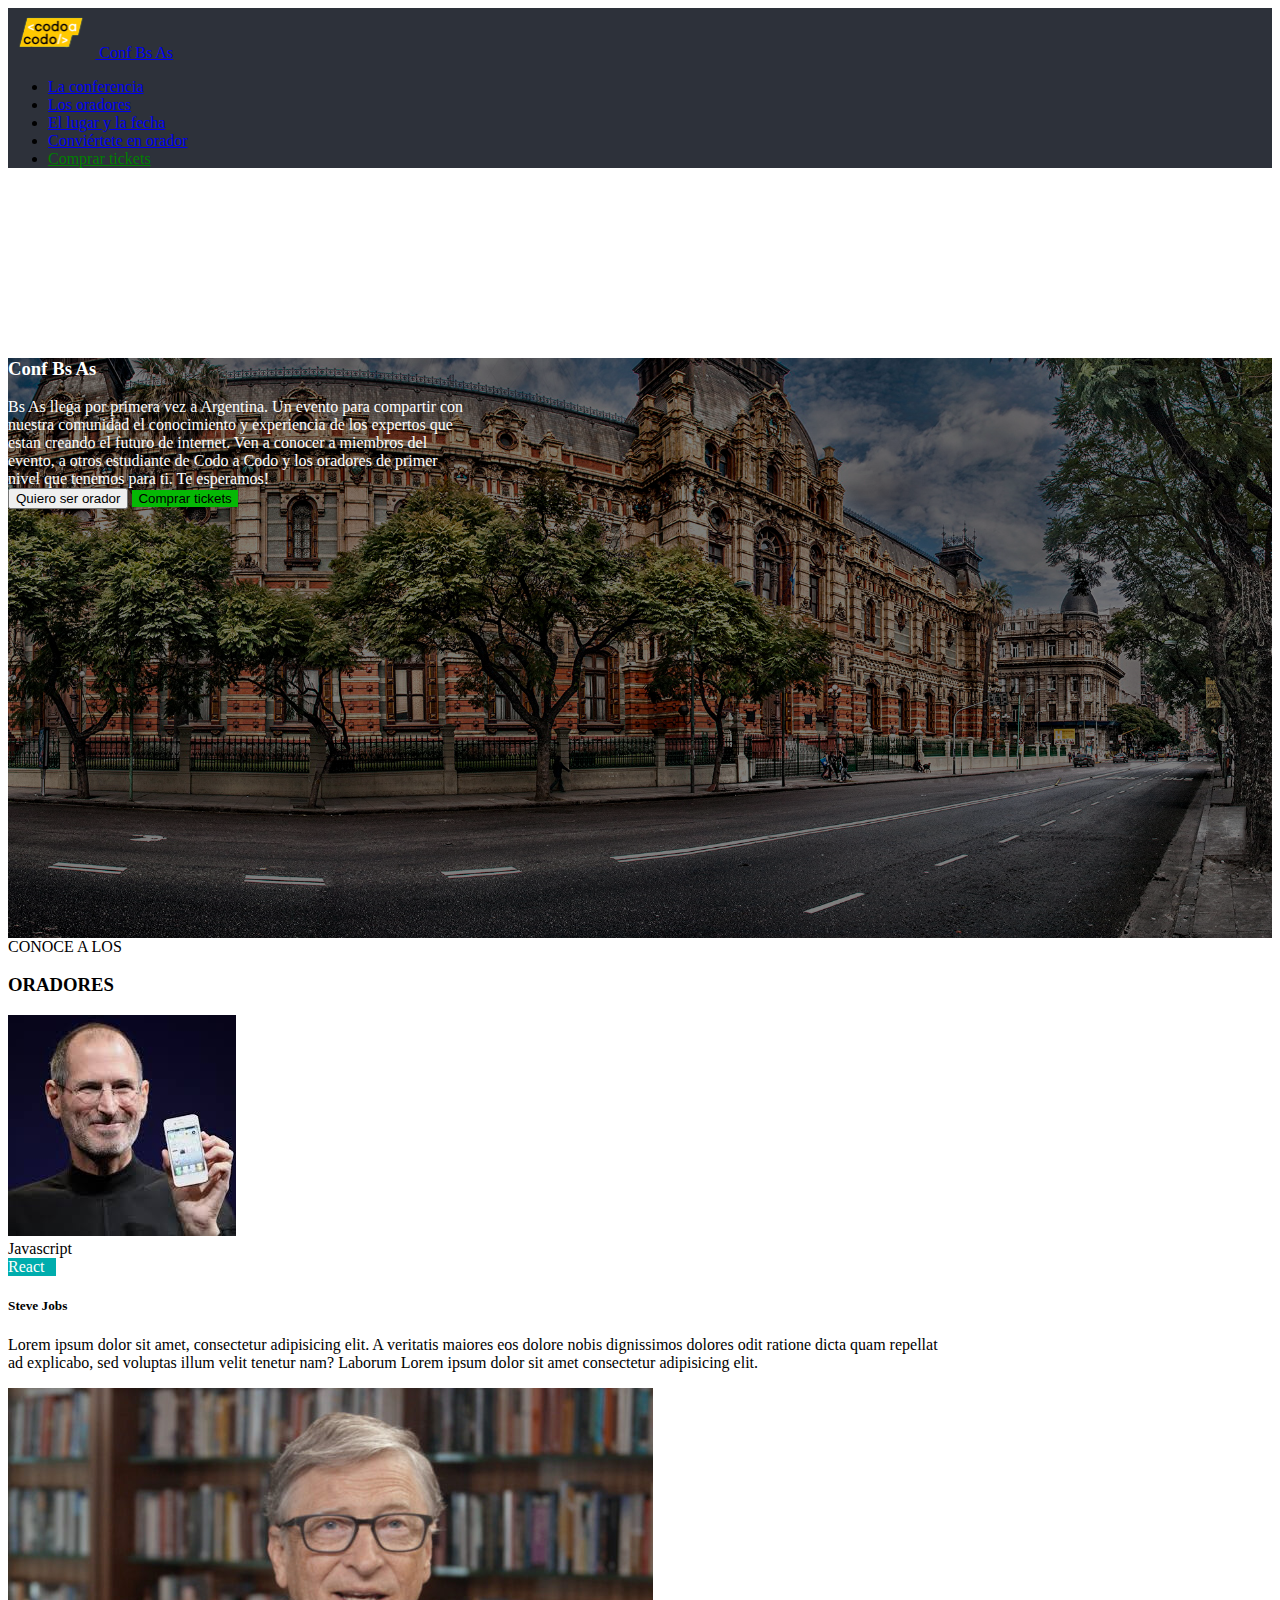
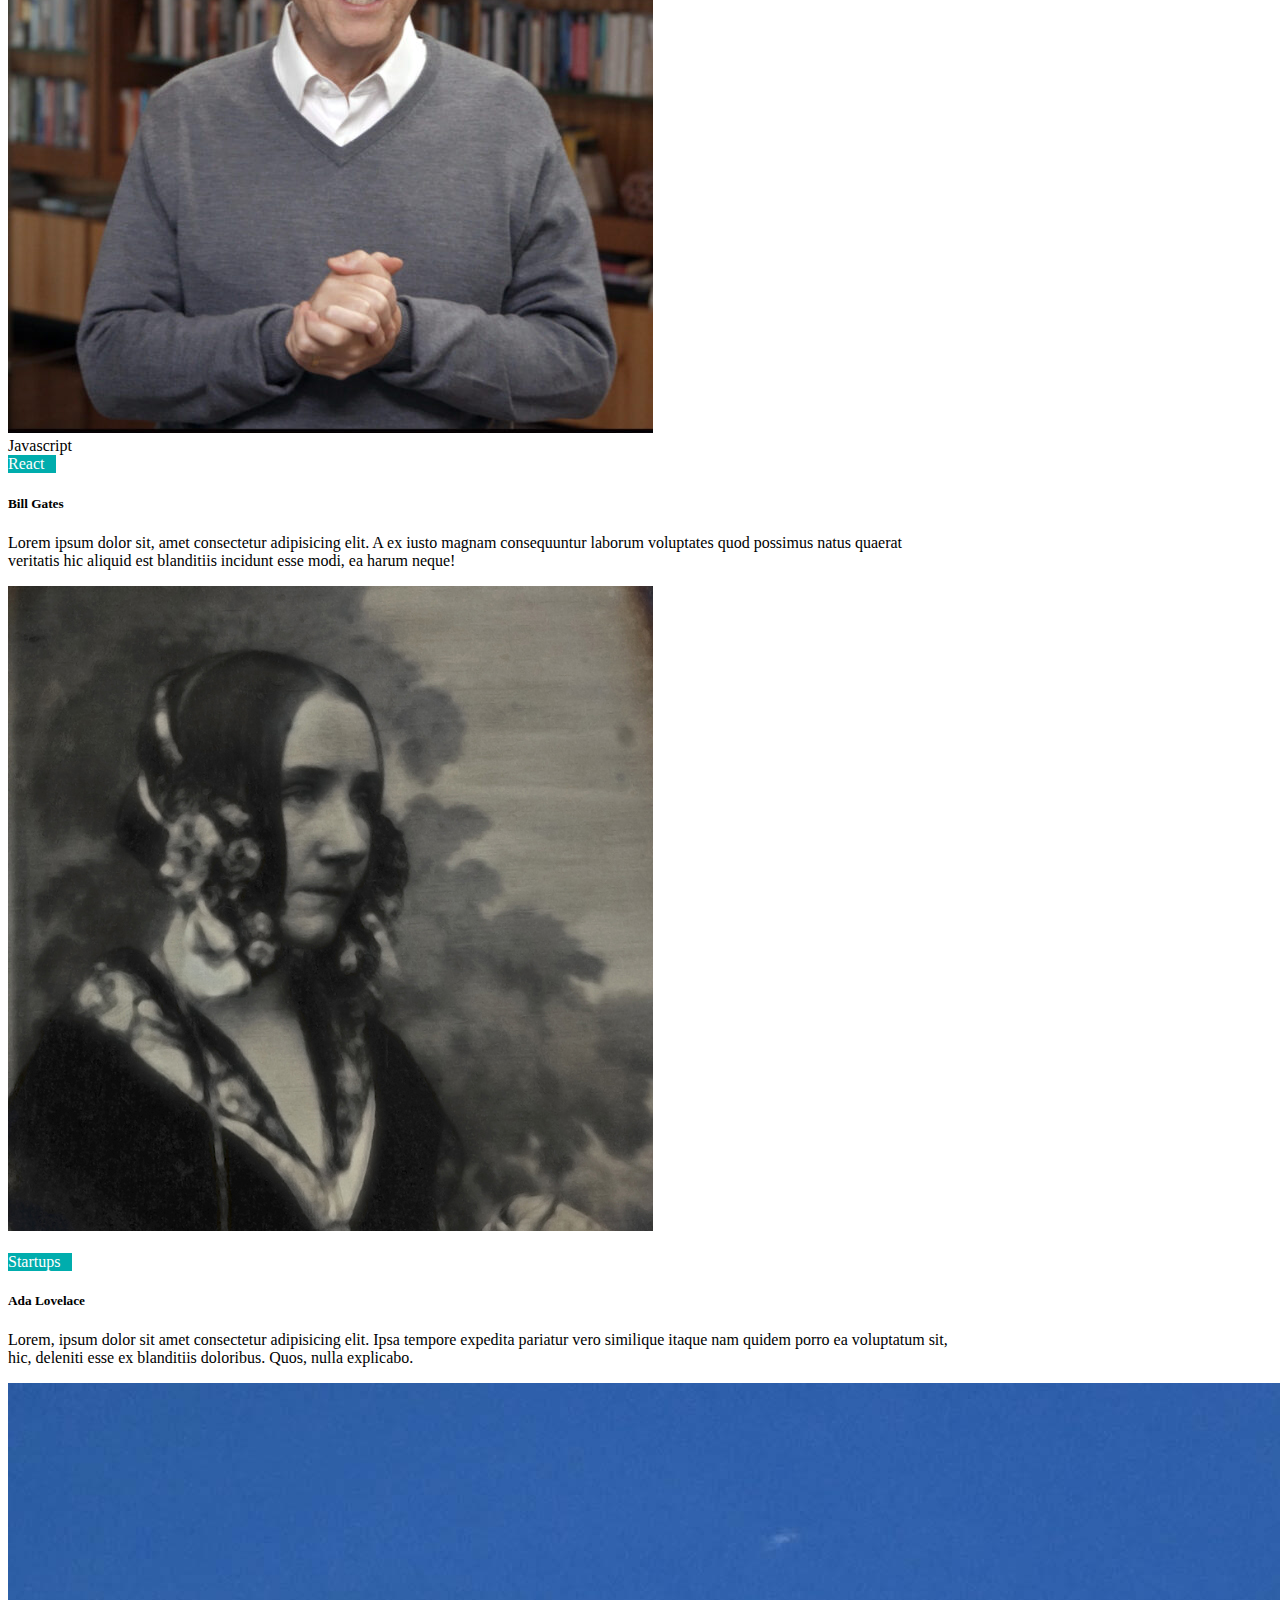
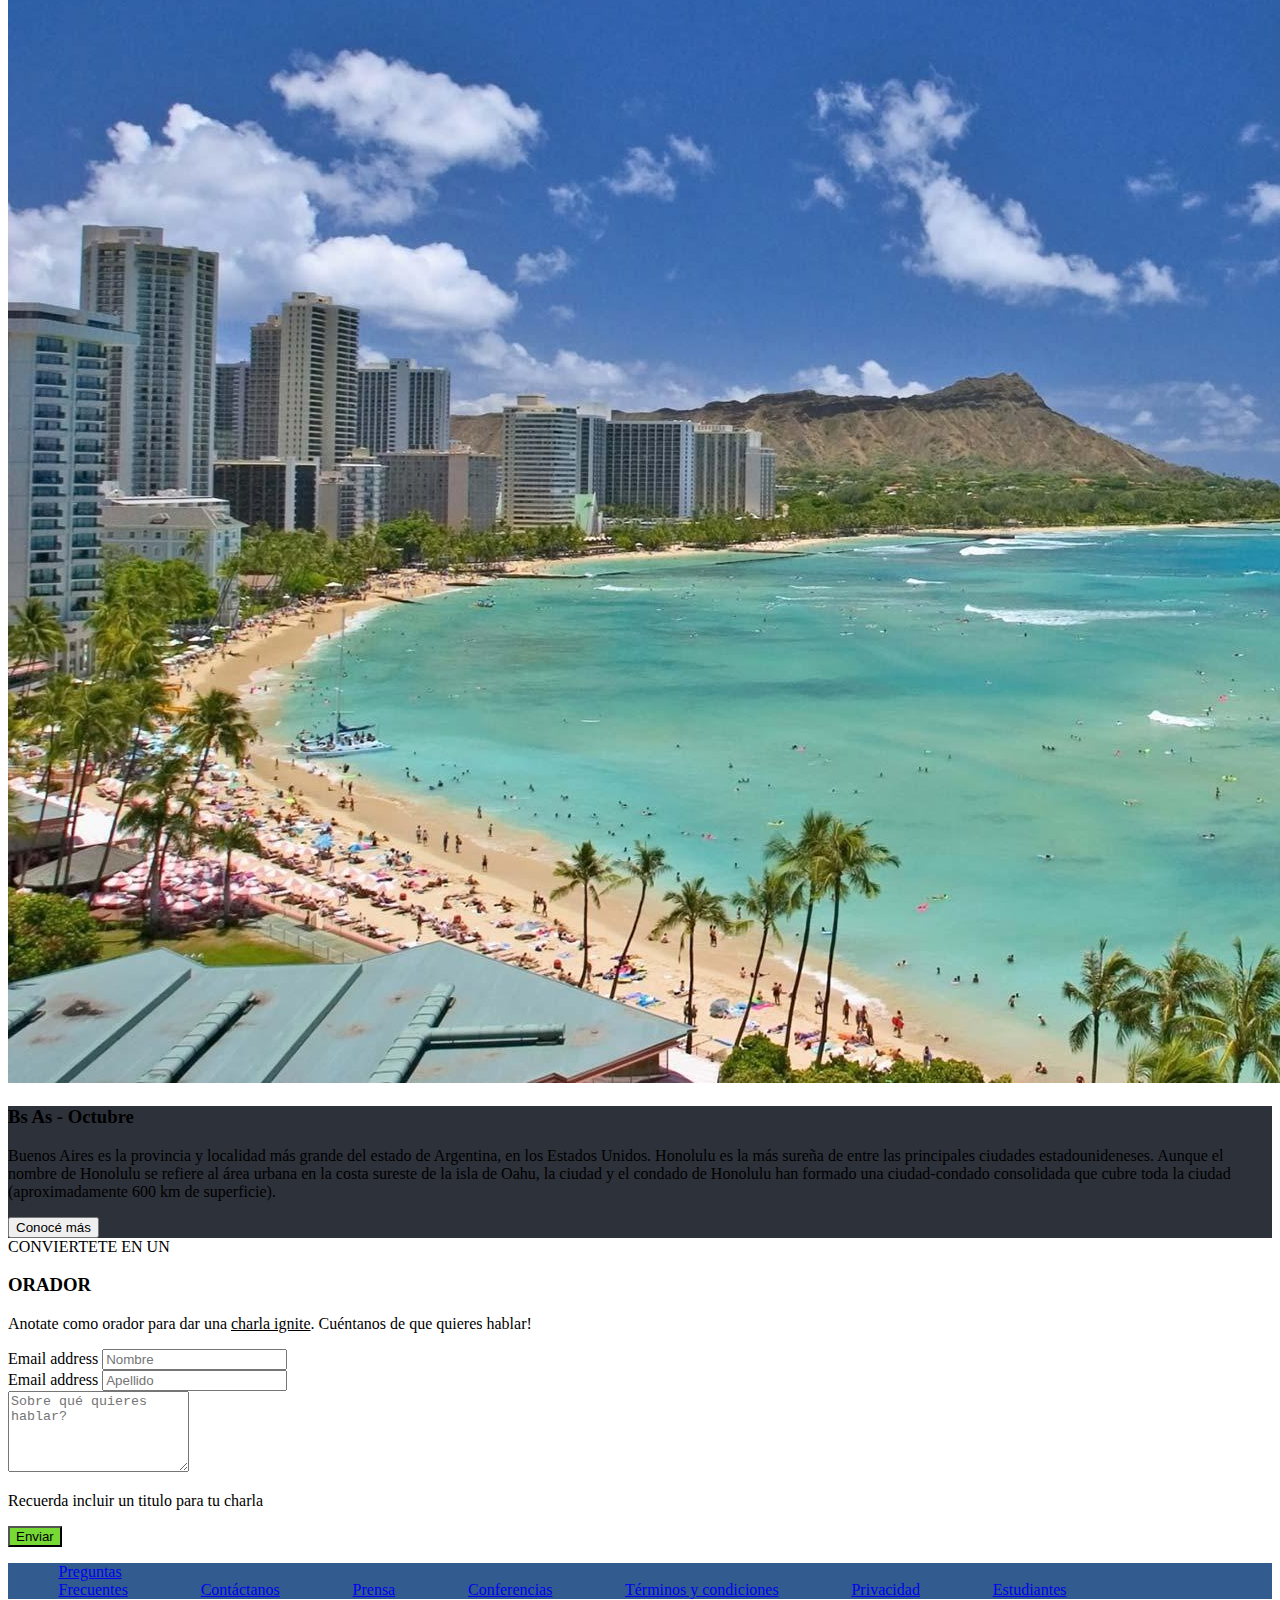
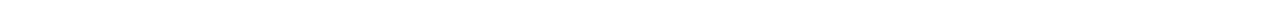
==== index.html @ 670c5ce8 "Trabajo Integrador" ====
<!DOCTYPE html>
<html lang="es">
<head>
    <meta charset="UTF-8">
    <meta http-equiv="X-UA-Compatible" content="IE=edge">
    <meta name="viewport" content="width=device-width, initial-scale=1.0">
    <title>Tp Bootstrap</title>
    <link href="https://cdn.jsdelivr.net/npm/bootstrap@5.0.2/dist/css/bootstrap.min.css" rel="stylesheet" integrity="sha384-EVSTQN3/azprG1Anm3QDgpJLIm9Nao0Yz1ztcQTwFspd3yD65VohhpuuCOmLASjC" crossorigin="anonymous">
    <link rel="stylesheet" href="estilos.css">
</head>
<body>
  <header style="background-color: rgb(45, 49, 58);">
    <div class="container">
      <nav class="navbar navbar-expand-lg navbar-dark">
        <div class="row col-5">
          <a class="navbar-brand" href="#">
            <img src="img/codoacodo.png" alt="logo" height="50" class="d-inline-block align-text-center">
                    Conf Bs As
          </a>
        </div>
        <div class="row">
          <div class="collapse navbar-collapse" id="navbarNav" >
            <ul class="navbar-nav">
              <li class="nav-item">
                <a class="nav-link active" aria-current="page" href="#">La conferencia</a>
              </li>
              <li class="nav-item ">
                <a class="nav-link" aria-current="page" href="#">Los oradores</a>
              </li>
              <li class="nav-item ">
                <a class="nav-link" href="#">El lugar y la fecha</a>
              </li>
              <li class="nav-item ">
                <a class="nav-link" href="#">Conviértete en orador</a>
              </li>
              <li class="nav-item ">
                <a class="nav-link disabled" href="#" tabindex="-1" aria-disabled="true" style="color: green;">Comprar tickets</a>
              </li>
            </ul>
          </div>
        </div>
            
      </nav>
    </div>
  </header>
    
    <div class="portada container-fluid">
      <div class="row">
        <div class="col-4"></div>
        <div class="col-7 text-end  textoPortada">
          <h3 class="align-bottom fw-bold">Conf Bs As</h3>
          <span  class="align-bottom">
            Bs As llega por primera vez a Argentina. Un evento para compartir con <br>nuestra comunidad el conocimiento y experiencia de los expertos que <br>estan creando el futuro de internet. Ven a conocer a miembros del<br> evento, a otros estudiante de Codo a Codo y los oradores de primer<br>nivel que tenemos para ti. Te esperamos!</span>
            <br><button type="button" class="btn btn-outline-light btn-sm mt-3">Quiero ser orador</button>
            <button type="button" class="btn btn-success btn-sm mt-3 botonComprar" >Comprar tickets</button>
        </div>
        
      </div>
    </div>
    <div class="container text-center">
      <h7>CONOCE A LOS</h7>
      <h3 class="fw-bold">ORADORES</h3>
    </div>
    <div class="container cards">
      <div class="row row-cols-1 row-cols-md-3 g-4">
        <div class="col">
          <div class="card">
            <img src="img/steve.jpg" class="card-img-top" alt="...">
            <div class="card-body">
              <div class="badge bg-warning text-wrap" style="width: 4.6rem; color: black;">
                Javascript
              </div>
              <div class="badge text-wrap" style="width: 3rem; color: #fff; background-color: rgb(0, 173, 173);">
                React
              </div>
              <h5 class="card-title fw-bold">Steve Jobs</h5>
              <p class="card-text">Lorem ipsum dolor sit amet, consectetur adipisicing elit. A veritatis maiores eos dolore nobis dignissimos dolores odit ratione dicta quam repellat ad explicabo, sed voluptas illum velit tenetur nam? Laborum Lorem ipsum dolor sit amet consectetur adipisicing elit.</p>
            </div>
          </div>
        </div>
        <div class="col">
          <div class="card">
            <img src="img/bill.jpg" class="card-img-top" alt="...">
            <div class="card-body">
              <div class="badge bg-warning text-wrap" style="width: 4.6rem; color: black;">
                Javascript
              </div>
              <div class="badge text-wrap" style="width: 3rem; color: #fff; background-color: rgb(0, 173, 173);">
                React
              </div>
              <h5 class="card-title fw-bold">Bill Gates</h5>
              <p class="card-text">Lorem ipsum dolor sit, amet consectetur adipisicing elit. A ex iusto magnam consequuntur laborum voluptates quod possimus natus quaerat veritatis hic aliquid est blanditiis incidunt esse modi, ea harum neque!</p>
            </div>
          </div>
        </div>
        <div class="col">
          <div class="card">
            <img src="img/ada.jpeg" class="card-img-top" alt="...">
            <div class="card-body">
              <div class="badge bg-secondary text-wrap" style="width: 4.6rem; color: #fff;">
                Negocios
              </div>
              <div class="badge bg-danger text-wrap" style="width: 4rem; color: #fff; background-color: rgb(0, 173, 173);">
                Startups
              </div>
              <h5 class="card-title fw-bold">Ada Lovelace</h5>
              <p class="card-text">Lorem, ipsum dolor sit amet consectetur adipisicing elit. Ipsa tempore expedita pariatur vero similique itaque nam quidem porro ea voluptatum sit, hic, deleniti esse ex blanditiis doloribus. Quos, nulla explicabo.</p>
            </div>
          </div>
        </div>
      </div>
    </div>  
    <div class="container-fluid">
      <div class="row">
        <div class="col-6" style="padding-right: 1px; padding-left: 0px;">
          <img src="img/honolulu.jpg" alt="" class="img-fluid">
        </div>
        <div class="col-6" style="background-color: rgb(45, 49, 58);">
          <h3 class="text-white mt-3">Bs As - Octubre</h3>
          <p class="text-white">Buenos Aires es la provincia y localidad más grande del estado de Argentina, en los Estados Unidos. Honolulu es la más sureña de entre las principales ciudades estadounideneses. Aunque el nombre de Honolulu se refiere al área urbana en la costa sureste de la isla de Oahu, la ciudad y el condado de Honolulu han formado una ciudad-condado consolidada que cubre toda la ciudad (aproximadamente 600 km de superficie).</p>
          <button type="button" class="btn btn-outline-light btn-sm">Conocé más</button>
        </div>
      </div>
    </div>
    <div class="container text-center">
      <h7>CONVIERTETE EN UN</h7>
      <h3 class="fw-bold">ORADOR</h3>
      <P>Anotate como orador para dar una <a href="#" style="color: black;">charla ignite</a>. Cuéntanos de que quieres hablar!</P>
    </div>
    <div class="container w-50">
      <div class="row">
        <div class="col">
          <label for="exampleFormControlInput1" class="form-label">Email address</label>
          <input type="email" class="form-control" id="exampleFormControlInput1" placeholder="Nombre">
        </div>
        <div class="col">
          <label for="exampleFormControlInput1" class="form-label">Email address</label>
          <input type="email" class="form-control" id="exampleFormControlInput1" placeholder="Apellido">
        </div>
      </div>
      <label for="exampleFormControlTextarea1" class="form-label"></label>
      <textarea class="form-control fs-5" id="exampleFormControlTextarea1" rows="5" placeholder="Sobre qué quieres hablar?"></textarea>
      <p class="text-muted">Recuerda incluir un titulo para tu charla</p>
      <div class="d-grid gap-2">
        <button class="btn text-white" type="button" style="background-color: rgba(83, 207, 0, 0.795);">Enviar</button>
      </div>
    </div>
    <footer style="margin-top: 1em; background-color: rgba(10, 59, 122, 0.836);">
      <nav class="navbar navbar-expand-lg">
        <div class="container">
          <div class="collapse navbar-collapse" id="navbarNavAltMarkup">
            <div class="navbar-nav navbar-center">
              <a class="nav-link f-link texto-centrado text-white" href="#">Preguntas <br> Frecuentes</a>
              <a class="nav-link f-link text-white" href="#">Contáctanos</a>
              <a class="nav-link f-link text-white" href="#">Prensa</a>
              <a class="nav-link f-link text-white" href="#">Conferencias</a>
              <a class="nav-link f-link texto-centrado text-white" href="#">Términos y condiciones</a>
              <a class="nav-link f-link text-white" href="#">Privacidad</a>
              <a class="nav-link f-link text-white" href="#">Estudiantes</a>
            </div>
          </div>
        </div>
      </nav>
    </footer>


    <script src="https://cdn.jsdelivr.net/npm/bootstrap@5.0.2/dist/js/bootstrap.bundle.min.js" integrity="sha384-MrcW6ZMFYlzcLA8Nl+NtUVF0sA7MsXsP1UyJoMp4YLEuNSfAP+JcXn/tWtIaxVXM" crossorigin="anonymous"></script>
</body>
</html>
---- estilos.css ----
@media only screen and (min-width: 2000px){
    .textoPortada{
        margin-top: 10%;
    }
    .portada{
        background-image: url(img/ba1.jpg);
        
        background: linear-gradient(rgba(0, 0, 0, 0.5), rgba(0, 0, 0, 0.5)), url(img/ba1.jpg);
        background-size: cover;
        background-position: center center;
        height: 580px;
        color: #fff;
    }
}

@media only screen and (max-width: 2000px){
    .textoPortada{
        margin-top: 15%;
    }
    .portada{
        background-image: url(img/ba1.jpg);
        
        background: linear-gradient(rgba(0, 0, 0, 0.5), rgba(0, 0, 0, 0.5)), url(img/ba1.jpg);
        background-size: cover;
        background-position: center bottom;
        height: 580px;
        color: #fff;
    }
}

.botonComprar{
    background-color: rgb(5, 184, 5);
    border: rgb(5, 184, 5);
}
.cards{
    width: 75%;
}
.navbar-center {
    margin-left: 4%;
}
.f-link{
    margin-right: 4.3em;
}
.texto-centrado{
    margin-top: 0;
    padding-top: 0;

}
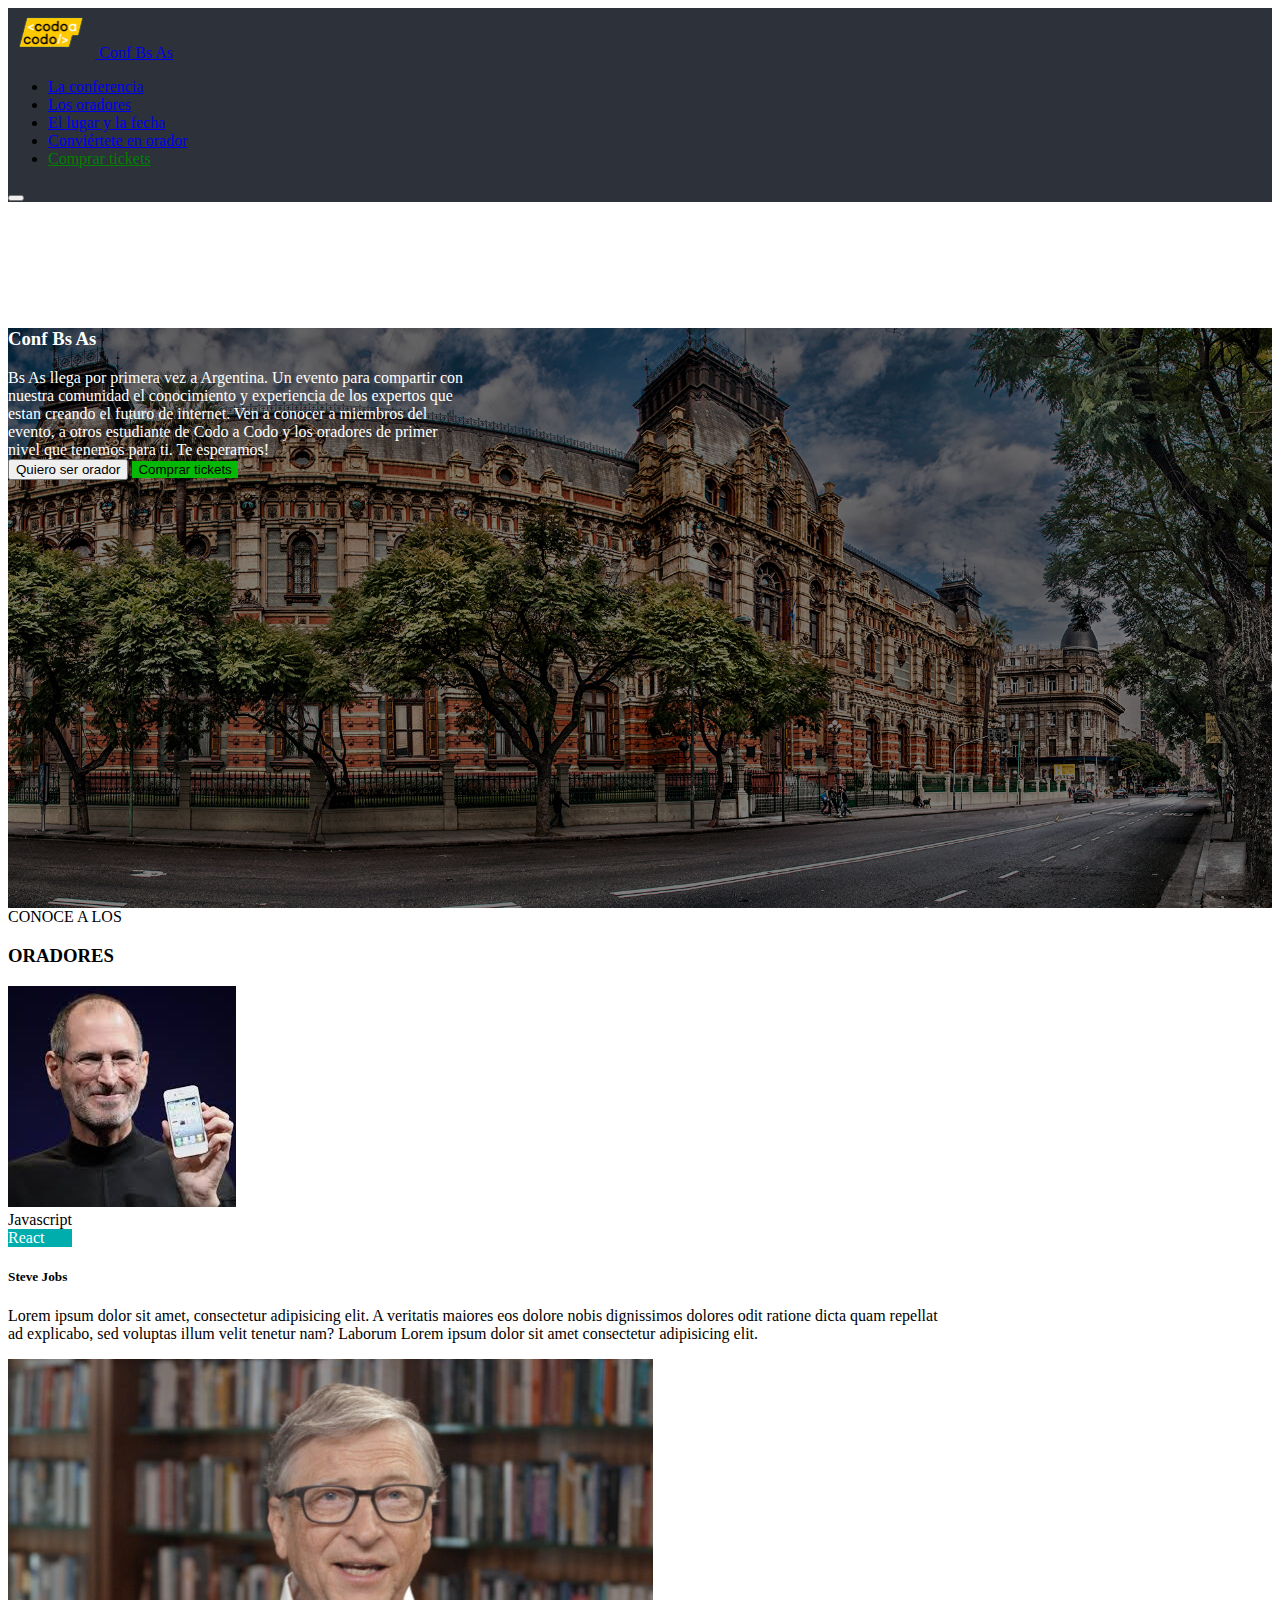
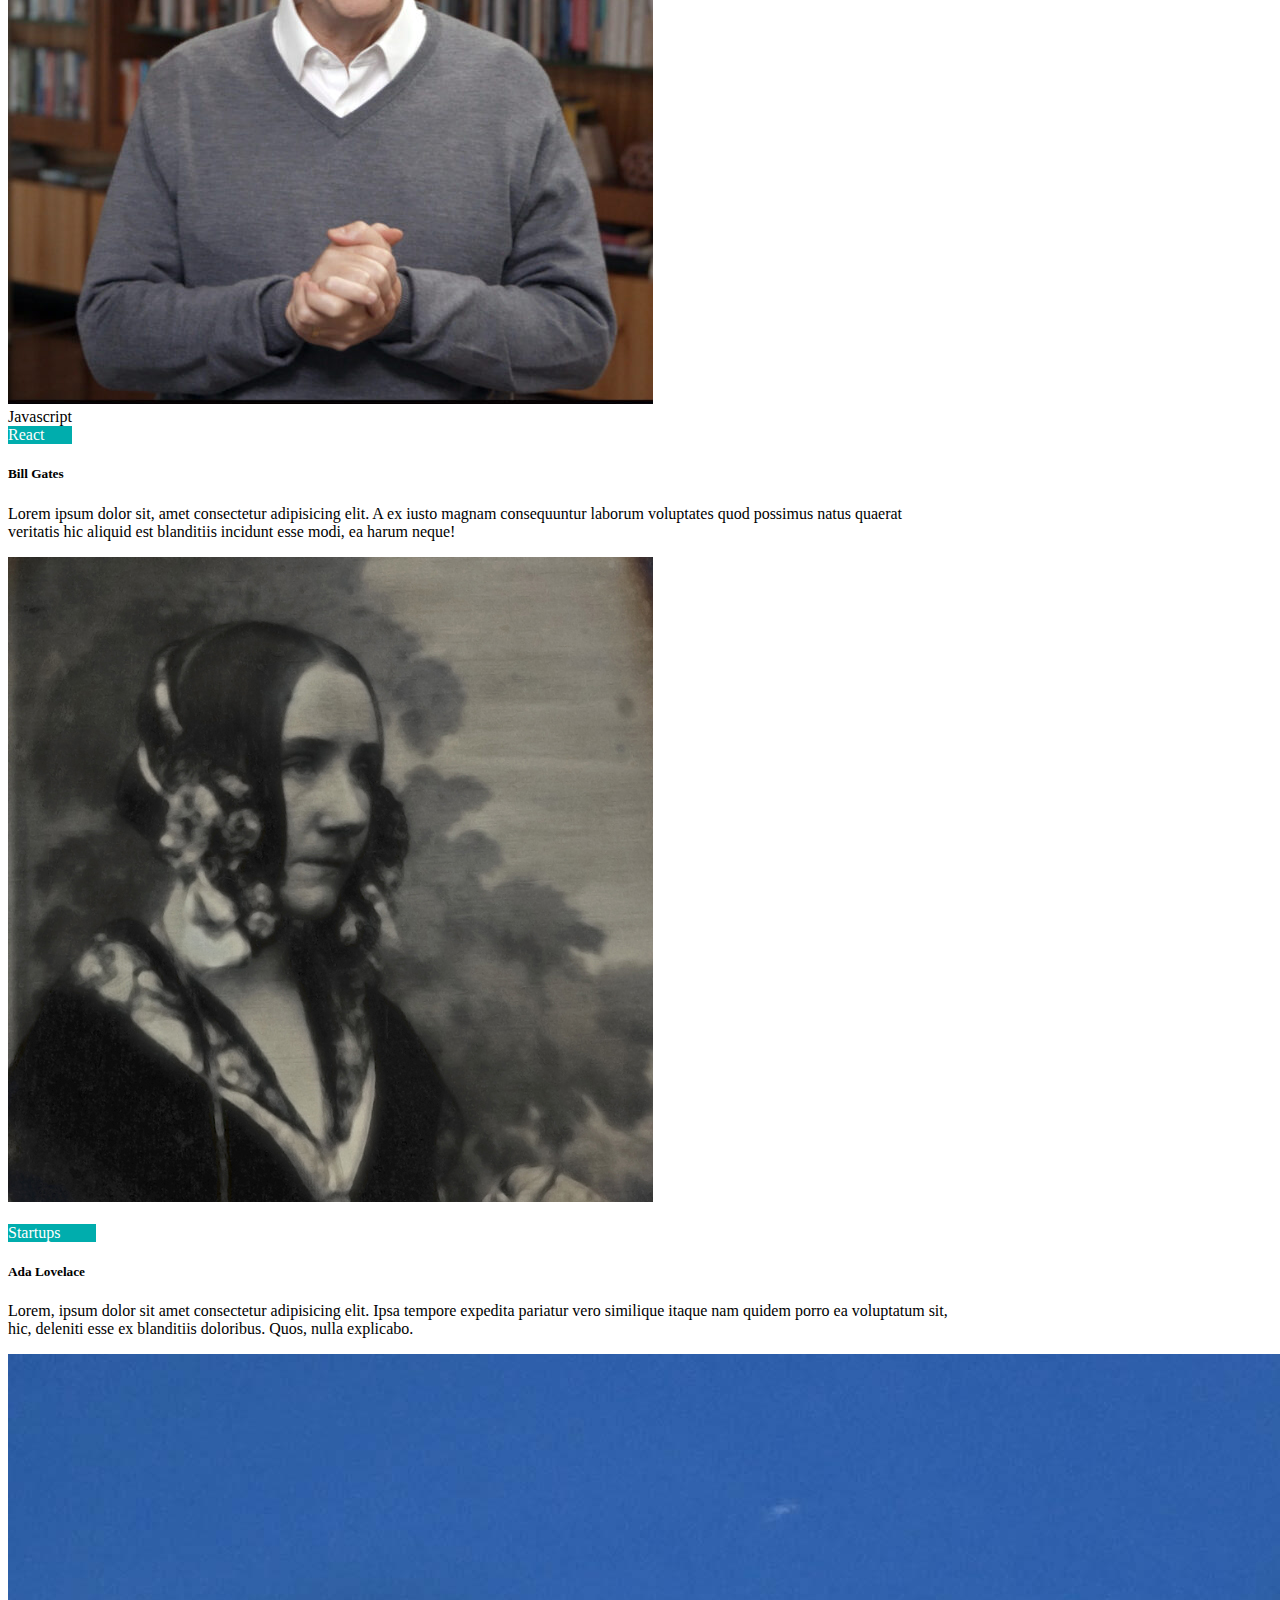
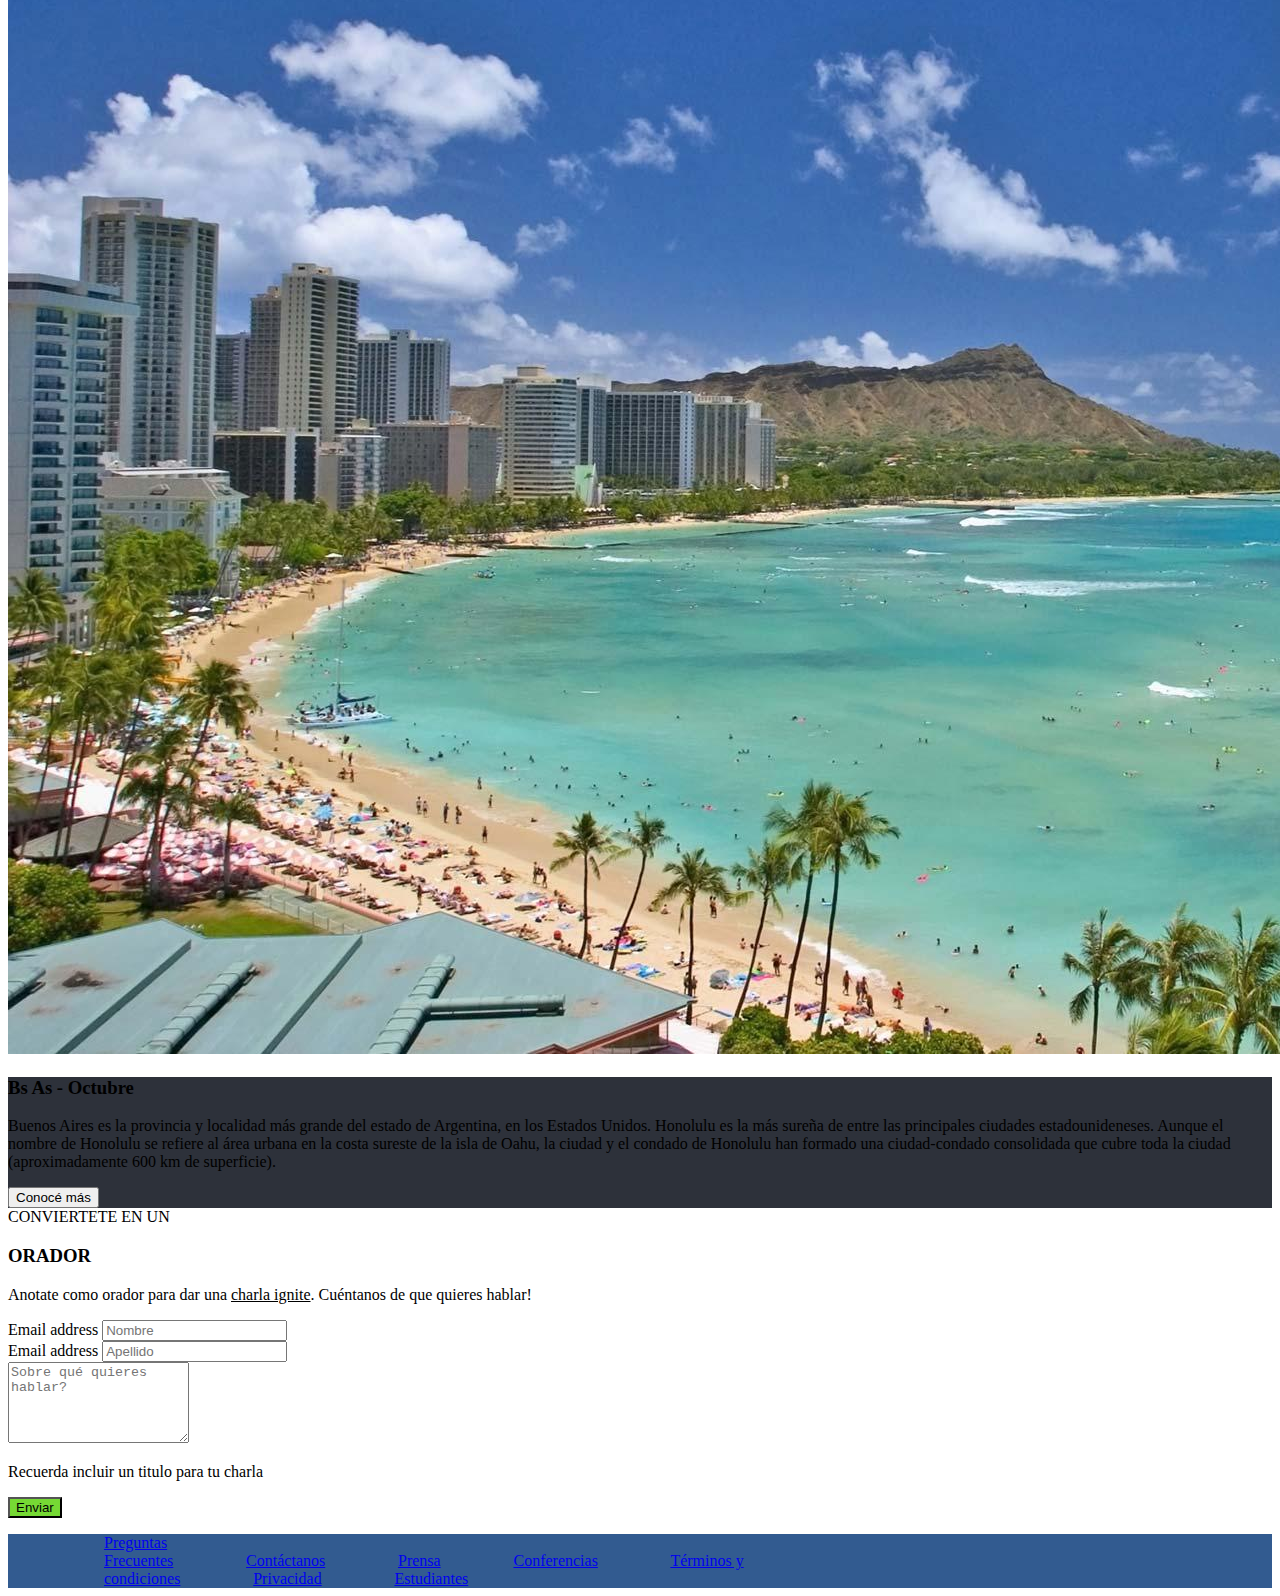
==== commit 8f83c288: "Entrar" ====
--- a/index.html
+++ b/index.html
@@ -19,19 +19,19 @@
           </a>
         </div>
         <div class="row">
-          <div class="collapse navbar-collapse" id="navbarNav" >
+          <div class="collapse navbar-collapse" id="navbarToggleExternalContent" >
             <ul class="navbar-nav">
               <li class="nav-item">
                 <a class="nav-link active" aria-current="page" href="#">La conferencia</a>
               </li>
               <li class="nav-item ">
-                <a class="nav-link" aria-current="page" href="#">Los oradores</a>
+                <a class="nav-link" aria-current="page" href="#Oradores">Los oradores</a>
               </li>
               <li class="nav-item ">
-                <a class="nav-link" href="#">El lugar y la fecha</a>
+                <a class="nav-link" href="#Lugar">El lugar y la fecha</a>
               </li>
               <li class="nav-item ">
-                <a class="nav-link" href="#">Conviértete en orador</a>
+                <a class="nav-link" href="#Convierte">Conviértete en orador</a>
               </li>
               <li class="nav-item ">
                 <a class="nav-link disabled" href="#" tabindex="-1" aria-disabled="true" style="color: green;">Comprar tickets</a>
@@ -39,6 +39,13 @@
             </ul>
           </div>
         </div>
+        <nav class="navbar navbar-dark">
+          <div class="container-fluid">
+            <button class="navbar-toggler" type="button" data-bs-toggle="collapse" data-bs-target="#navbarToggleExternalContent" aria-controls="navbarToggleExternalContent" aria-expanded="false" aria-label="Toggle navigation">
+              <span class="navbar-toggler-icon"></span>
+            </button>
+          </div>
+        </nav>
             
       </nav>
     </div>
@@ -48,7 +55,7 @@
       <div class="row">
         <div class="col-4"></div>
         <div class="col-7 text-end  textoPortada">
-          <h3 class="align-bottom fw-bold">Conf Bs As</h3>
+          <h3 class="align-bottom fw-bold" id="Conferencia">Conf Bs As</h3>
           <span  class="align-bottom">
             Bs As llega por primera vez a Argentina. Un evento para compartir con <br>nuestra comunidad el conocimiento y experiencia de los expertos que <br>estan creando el futuro de internet. Ven a conocer a miembros del<br> evento, a otros estudiante de Codo a Codo y los oradores de primer<br>nivel que tenemos para ti. Te esperamos!</span>
             <br><button type="button" class="btn btn-outline-light btn-sm mt-3">Quiero ser orador</button>
@@ -58,7 +65,7 @@
       </div>
     </div>
     <div class="container text-center">
-      <h7>CONOCE A LOS</h7>
+      <h7 id="Oradores">CONOCE A LOS</h7>
       <h3 class="fw-bold">ORADORES</h3>
     </div>
     <div class="container cards">
@@ -67,10 +74,10 @@
           <div class="card">
             <img src="img/steve.jpg" class="card-img-top" alt="...">
             <div class="card-body">
-              <div class="badge bg-warning text-wrap" style="width: 4.6rem; color: black;">
+              <div class="badge bg-warning text-wrap" style="width: 6.2em; color: black;">
                 Javascript
               </div>
-              <div class="badge text-wrap" style="width: 3rem; color: #fff; background-color: rgb(0, 173, 173);">
+              <div class="badge text-wrap" style="width: 4em; color: #fff; background-color: rgb(0, 173, 173);">
                 React
               </div>
               <h5 class="card-title fw-bold">Steve Jobs</h5>
@@ -82,10 +89,10 @@
           <div class="card">
             <img src="img/bill.jpg" class="card-img-top" alt="...">
             <div class="card-body">
-              <div class="badge bg-warning text-wrap" style="width: 4.6rem; color: black;">
+              <div class="badge bg-warning text-wrap" style="width: 6.2em; color: black;">
                 Javascript
               </div>
-              <div class="badge text-wrap" style="width: 3rem; color: #fff; background-color: rgb(0, 173, 173);">
+              <div class="badge text-wrap" style="width: 4em; color: #fff; background-color: rgb(0, 173, 173);">
                 React
               </div>
               <h5 class="card-title fw-bold">Bill Gates</h5>
@@ -97,10 +104,10 @@
           <div class="card">
             <img src="img/ada.jpeg" class="card-img-top" alt="...">
             <div class="card-body">
-              <div class="badge bg-secondary text-wrap" style="width: 4.6rem; color: #fff;">
+              <div class="badge bg-secondary text-wrap" style="width: 6em; color: #fff;">
                 Negocios
               </div>
-              <div class="badge bg-danger text-wrap" style="width: 4rem; color: #fff; background-color: rgb(0, 173, 173);">
+              <div class="badge bg-danger text-wrap" style="width: 5.5em; color: #fff; background-color: rgb(0, 173, 173);">
                 Startups
               </div>
               <h5 class="card-title fw-bold">Ada Lovelace</h5>
@@ -112,18 +119,18 @@
     </div>  
     <div class="container-fluid">
       <div class="row">
-        <div class="col-6" style="padding-right: 1px; padding-left: 0px;">
+        <div class="col-md-6 col-12" style="padding-right: 1px; padding-left: 0px;">
           <img src="img/honolulu.jpg" alt="" class="img-fluid">
         </div>
-        <div class="col-6" style="background-color: rgb(45, 49, 58);">
-          <h3 class="text-white mt-3">Bs As - Octubre</h3>
+        <div class="col-md-6" style="background-color: rgb(45, 49, 58);">
+          <h3 class="text-white mt-3" id="Lugar">Bs As - Octubre</h3>
           <p class="text-white">Buenos Aires es la provincia y localidad más grande del estado de Argentina, en los Estados Unidos. Honolulu es la más sureña de entre las principales ciudades estadounideneses. Aunque el nombre de Honolulu se refiere al área urbana en la costa sureste de la isla de Oahu, la ciudad y el condado de Honolulu han formado una ciudad-condado consolidada que cubre toda la ciudad (aproximadamente 600 km de superficie).</p>
           <button type="button" class="btn btn-outline-light btn-sm">Conocé más</button>
         </div>
       </div>
     </div>
     <div class="container text-center">
-      <h7>CONVIERTETE EN UN</h7>
+      <h7 id="Convierte">CONVIERTETE EN UN</h7>
       <h3 class="fw-bold">ORADOR</h3>
       <P>Anotate como orador para dar una <a href="#" style="color: black;">charla ignite</a>. Cuéntanos de que quieres hablar!</P>
     </div>
@@ -146,7 +153,7 @@
       </div>
     </div>
     <footer style="margin-top: 1em; background-color: rgba(10, 59, 122, 0.836);">
-      <nav class="navbar navbar-expand-lg">
+      <nav class="navbar navbar-expand">
         <div class="container">
           <div class="collapse navbar-collapse" id="navbarNavAltMarkup">
             <div class="navbar-nav navbar-center">
@@ -154,7 +161,7 @@
               <a class="nav-link f-link text-white" href="#">Contáctanos</a>
               <a class="nav-link f-link text-white" href="#">Prensa</a>
               <a class="nav-link f-link text-white" href="#">Conferencias</a>
-              <a class="nav-link f-link texto-centrado text-white" href="#">Términos y condiciones</a>
+              <a class="nav-link f-link texto-centrado text-white" href="#">Términos y <br> condiciones</a>
               <a class="nav-link f-link text-white" href="#">Privacidad</a>
               <a class="nav-link f-link text-white" href="#">Estudiantes</a>
             </div>
--- a/estilos.css
+++ b/estilos.css
@@ -1,5 +1,61 @@
+@media only screen and (max-width: 2000px){
+    .textoPortada{
+        margin-top: 15%;
+    }
+    .portada{
+        background-image: url(img/ba1.jpg);
+        
+        background: linear-gradient(rgba(0, 0, 0, 0.5), rgba(0, 0, 0, 0.5)), url(img/ba1.jpg);
+        background-size: cover;
+        background-position: center bottom;
+        height: 580px;
+        color: #fff;
+    }
+    .navbar-center {
+        margin: auto;
+    }
+}
 
+@media only screen and (max-width: 980px){
+    .textoPortada{
+        margin-top: 15%;
+    }
+    .portada{
+        background-image: url(img/ba1.jpg);
+        
+        background: linear-gradient(rgba(0, 0, 0, 0.5), rgba(0, 0, 0, 0.5)), url(img/ba1.jpg);
+        background-size: cover;
+        background-position: center bottom;
+        height: 580px;
+        color: #fff;
+    }
+    .navbar-center {
+        margin: auto;
+    }
+}
 
+@media only screen and (min-width: 981px){
+    .textoPortada{
+        margin-top: 10%;
+    }
+    .portada{
+        background-image: url(img/ba1.jpg);
+        
+        background: linear-gradient(rgba(0, 0, 0, 0.5), rgba(0, 0, 0, 0.5)), url(img/ba1.jpg);
+        background-size: cover;
+        background-position: center center;
+        height: 580px;
+        color: #fff;
+    }
+
+    .navbar-center {
+        margin: auto;
+        padding-left: 6em;
+    }
+    .f-link{
+        margin-right: 4.3em;
+    }
+}
 
 @media only screen and (min-width: 2000px){
     .textoPortada{
@@ -16,21 +72,6 @@
     }
 }
 
-@media only screen and (max-width: 2000px){
-    .textoPortada{
-        margin-top: 15%;
-    }
-    .portada{
-        background-image: url(img/ba1.jpg);
-        
-        background: linear-gradient(rgba(0, 0, 0, 0.5), rgba(0, 0, 0, 0.5)), url(img/ba1.jpg);
-        background-size: cover;
-        background-position: center bottom;
-        height: 580px;
-        color: #fff;
-    }
-}
-
 .botonComprar{
     background-color: rgb(5, 184, 5);
     border: rgb(5, 184, 5);
@@ -38,14 +79,8 @@
 .cards{
     width: 75%;
 }
-.navbar-center {
-    margin-left: 4%;
-}
-.f-link{
-    margin-right: 4.3em;
-}
+
 .texto-centrado{
     margin-top: 0;
     padding-top: 0;
-
 }